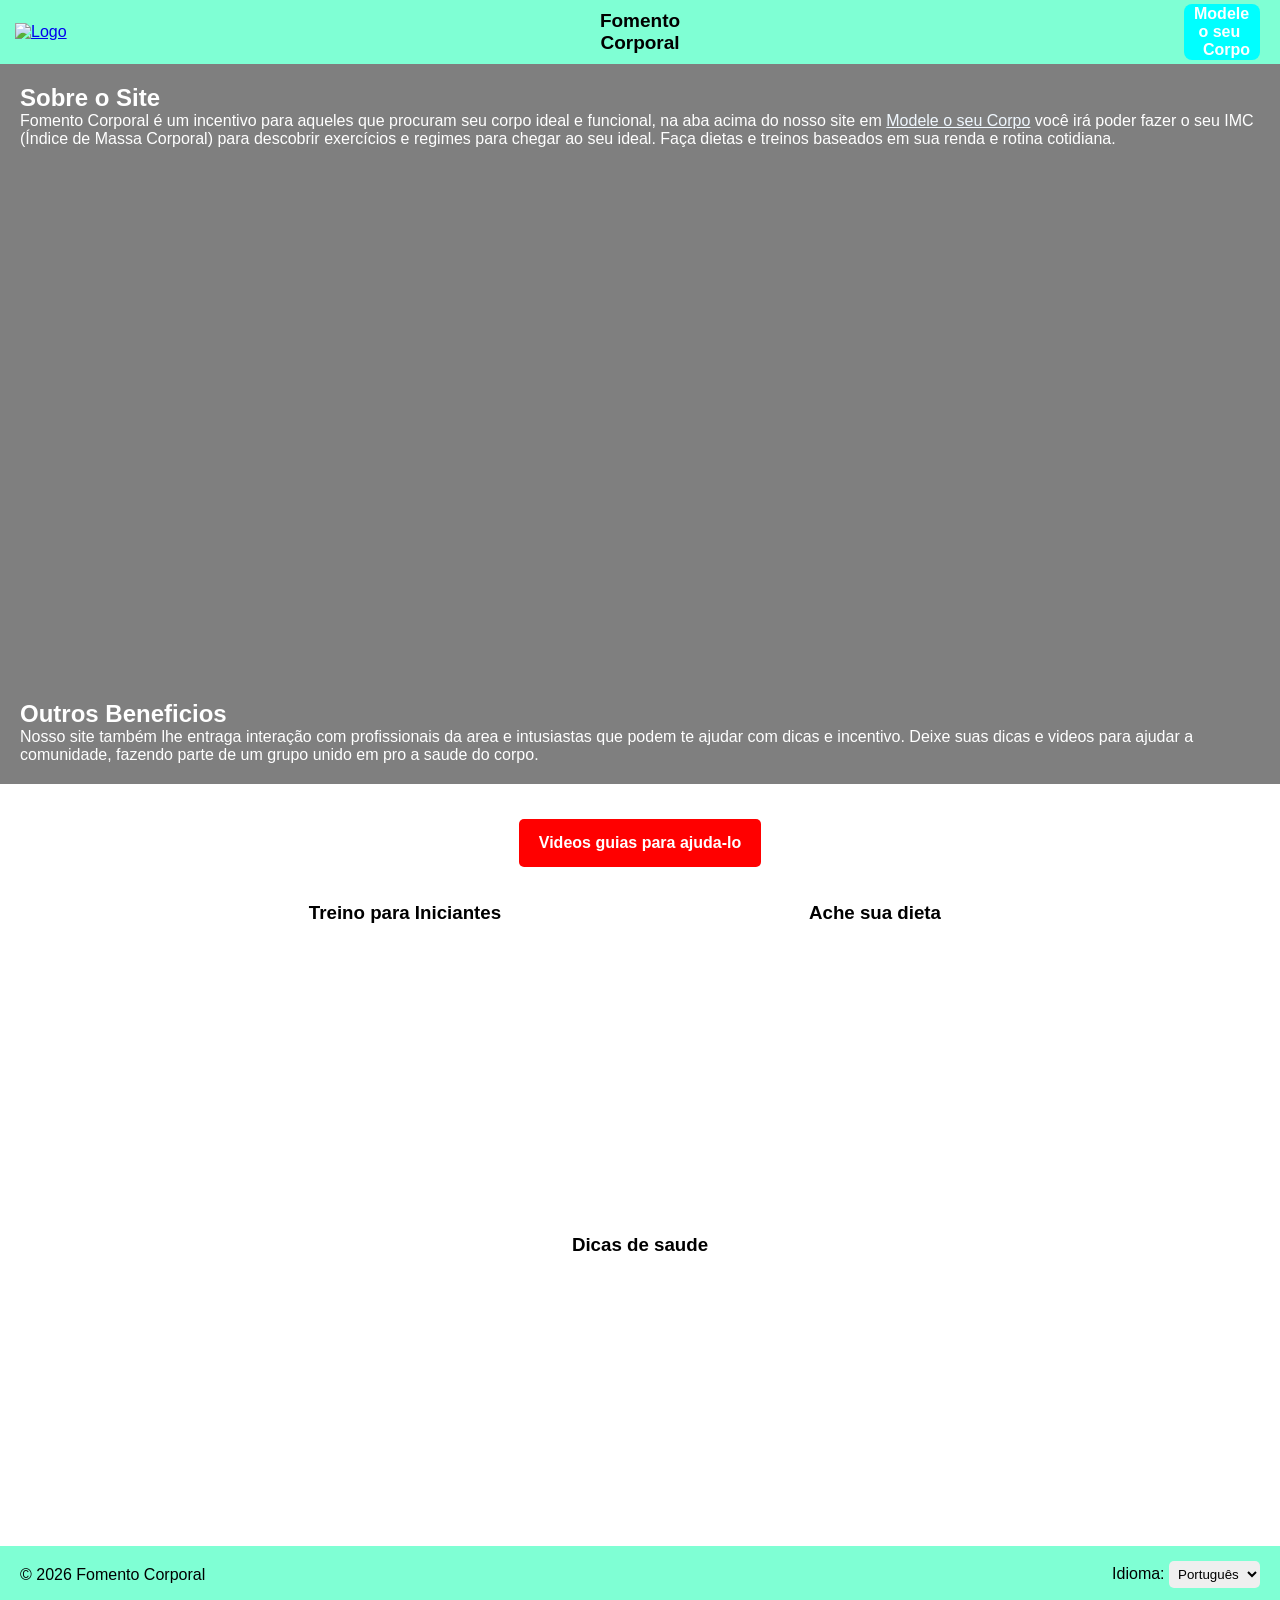
==== index.html @ ba022098 "idioma da pagina Criando o arquivo translations.js para mudar o idioma da pagina" ====
<!DOCTYPE html>
<html lang="pt-br">
<head>
    <meta charset="UTF-8">
    <meta name="viewport" content="width=device-width, initial-scale=1.0">
    <title>Fomento Corporal</title>
    <link rel="shortcut icon" href="imagens/Silhueta muscular com pesos de halteres.png" type="image/x-icon">
    <link rel="stylesheet" href="css/style.css">

</head>
<body>
    <header class="header">
        <a href="index.html" class="logo">
            <img src="imagens/Silhueta muscular com pesos de halteres.png" alt="Logo">
        </a>

        <div class="titulo">
            <h1 data-lang="tituloSite" class="titulo-site">Fomento
   Corporal</h1>
             
        </div>
        <a href="pag2.html" class="btn" data-lang="botaoCorpo">Modele o seu Corpo</a>
    </header>
    <section class="info">
        <div class="topo">
            <h2 data-lang="sobreTitulo">Sobre o Site</h2>
            <p>
                <span data-lang="sobreTexto"></span>
            
                <a href="pag2.html" style="color: aliceblue;" data-lang="link_text">
                    "Modele o seu Corpo"
                </a>
            
                <span data-lang="sobreTexto2"></span>
            </p>
        </div>
        <div class="baixo">
            <h2 data-lang="sobreTitulo2">Outros beneficios</h2>
            <p data-lang="sobreTexto3">Nosso site também lhe entraga interação com profissionais da area e intusiastas que podem te ajudar com dicas e incentivo. Deixe suas dicas e videos para ajudar a comunidade, fazendo parte de um grupo unido em pro a saude do corpo. </p>
        </div>
    </section>
    <section class="video">
        <h1>Videos guias para ajuda-lo</h1>
        <div class="videos-container">
            <div class="video-item">
                <h3>Treino para Iniciantes</h3>
                <iframe width="560" height="315" src="https://www.youtube.com/embed/NN99hUNwO1A?si=Owhtd1pat7UtVByI" title="YouTube video player" frameborder="0" allow="accelerometer; autoplay; clipboard-write; encrypted-media; gyroscope; picture-in-picture; web-share" referrerpolicy="strict-origin-when-cross-origin" allowfullscreen></iframe>
            </div>
    
            <div class="video-item">
                <h3>Ache sua dieta</h3>
                <iframe width="560" height="315" src="https://www.youtube.com/embed/_Z4GgLDIpC4?si=8OYypod3rzyFg31-" title="YouTube video player" frameborder="0" allow="accelerometer; autoplay; clipboard-write; encrypted-media; gyroscope; picture-in-picture; web-share" referrerpolicy="strict-origin-when-cross-origin" allowfullscreen></iframe>
            </div>
    
            <div class="video-item">
                <h3>Dicas de saude</h3>
                <iframe width="560" height="315" src="https://www.youtube.com/embed/w6lqLoSOcLI?si=LYDpWC2m6zTpEjkv" title="YouTube video player" frameborder="0" allow="accelerometer; autoplay; clipboard-write; encrypted-media; gyroscope; picture-in-picture; web-share" referrerpolicy="strict-origin-when-cross-origin" allowfullscreen></iframe>
            </div>
        </div>
    </section>
    <footer class="footer">
        <p>© 2026 Fomento Corporal</p>
    
        <div class="idioma">
            <label for="language" data-lang="idioma">Idioma:</label>
            <select id="language">
                <option value="pt">Português</option>
                <option value="en">English</option>
                <option value="es">Español</option>
            </select>
        </div>
    </footer>
    <script src="js/translations.js"></script>
    <script src="js/script.js"></script>
</body>
</html>
---- css/style.css ----
@charset "UTF-8";

*{
    margin: 0;
    padding: 0;
    box-sizing: border-box;
    font-family: Arial, sans-serif;
}


body {
    display: flex;
    flex-direction: column;
    min-height: 100vh;
}

.header {
    background: aquamarine;
    display: flex;
    align-items: center;
    justify-content: center;
    position: relative;
    padding: 10px;
}

/* imagem no canto esquerdo */
.logo {
    position: absolute;
    left: 15px;
    width: 60px;
}

.logo img{
    width: 60px;
    display: block;
}

.logo:hover{
    transform: scale(1.1);
    cursor: pointer;
}

.titulo-site{
    white-space: pre-line;
}

/* texto central */
.titulo {
    text-align: center;
}

.titulo h1 {
    margin: 0;
    font-size: 19px;
}

/* botao a direita*/
.btn {
    position: absolute;
    right: 20px;
    text-decoration: none;
    background-color: aqua;
    color: white;
    padding: 1px 10px;
    border-radius: 8px;
    font-weight: bold;
    transition: 0.3s;
    white-space: pre-line;
    
}

.btn:hover{
    transform: scale(1.1);
    cursor: pointer;
}

main{
    flex:1;
}

.info{
    height: 80vh;
    background: 
        linear-gradient(rgba(0,0,0,0.5), rgba(0,0,0,0.5)),
        url('../imagens/Atletas.png') no-repeat center 8% / cover;
    color: white;

    display: flex;
    flex-direction: column;
    justify-content: space-between;
    padding: 20px;
}

.video h1{
    display: block; 
    text-align: center;
    margin: 35px auto;
    padding: 15px 20px;

    background: red;
    color: white;

    border-radius: 5px;
    font-size: 1rem;
    width: fit-content; 
}

.videos-container{
    display: flex;
    justify-content: center;
    gap: 20px;
    flex-wrap: wrap;
}

.videos-container iframe{
    width: 300px;
    height: 170px;
    border-radius: 10px;
}

/* cada bloco (título + vídeo) */
.video-item{
    display: flex;
    flex-direction: column;
    align-items: center;
}

/* título de cada vídeo */
.video-item h3{
    margin-bottom: 10px;
}

/* vídeo */
.video-item iframe{
    width: 450px;
    height: 280px;
    border-radius: 10px;
}

.footer{
    background: aquamarine;
    color: black;

    display: flex;
    justify-content: space-between;
    align-items: center;

    padding: 15px 20px;
    margin-top: auto;
}

.idioma select{
    padding: 5px;
    border-radius: 5px;
    border: none;
}

/* Seção do formulário */
.formulario{
    display: flex;
    flex-direction: column;
    flex-wrap: nowrap;
    align-items: flex-start;
    justify-content: flex-start;
    min-height: 50vh;
    padding: 40px;
    gap: 20px;
    overflow-x: auto;
}


.formulario h2{
    font-size: 22px;
    color: #333;
    margin-bottom: 10px;
    width: 100%;
}

/* Container para colocar form e resultado */
.layout-imc {
    display: flex;
    gap: 30px;
    width: 100%;
    align-items: flex-start;
}

.coluna-esquerda{
    display: flex;
    flex-direction: column;
    gap: 20px;
}

.bloco-form {
    width: 260px;
    min-width: 600px;
}

/* Grid layout para o formulário */
.form-grid{
    display: grid;
    grid-template-columns: 1fr 1fr 1fr;
    gap: 15px;
    width: 100%;
    max-width: 600px;
}

.form-grid input{
    padding: 12px;
    border-radius: 5px;
    border: 1px solid #ccc;
    font-size: 14px;
}

.btn-confirmar,
.btn-atualizar{
    padding: 12px 20px;
    background: aquamarine;
    border: none;
    border-radius: 5px;
    cursor: pointer;
    font-weight: bold;
    font-size: 14px;
    transition: 0.3s;
}

.btn-confirmar:hover,
.btn-atualizar:hover{
    background: #00d4aa;
    transform: scale(1.05);
}

.resultado{
    padding: 7px 20px;
    border-radius: 10px;
    background: #333;
    color: white;
    display: none; /* começa escondido */
    text-align: left;
    width: 600px;
    min-width: 350px;
    line-height: 1.8;
}

.opcoes{
    background: #444;
    color: white;
    padding: 10px;
    border-radius: 10px;

    width: 260px;
    min-width: 260px;
    max-width: 260px;
    
    flex: 0 0 260px;
    
    height: 220px; /* aumenta altura */
    overflow-y: auto;
    display: none;
    /* 🔥 NOVO */
    flex-direction: column;
    align-items: center; /* centraliza horizontal */
    gap: 12px; /* espaço entre elementos */
}

.opcoes h3{
    margin-bottom: 10px;
    text-align: center;
    font-size: 20px;
}

.opcoes button{
    width: 100%;
    padding: 12px; /* 🔥 maior */
    font-size: 15px; /* 🔥 texto maior */
    border: none;
    border-radius: 8px;
    background: aquamarine;
    cursor: pointer;
    font-weight: bold;
    transition: 0.3s;
    margin: 1px 0;
    display: flex;
    justify-content: center; /* centraliza texto */
    align-items: center;
}

.opcoes button:hover{
    background: #00d4aa;
    transform: scale(1.1);
    cursor: pointer;
}

/* AGRUPA OBJETIVO + TABELA */
.lado-direito{
    display: flex;
    gap: 20px;
    align-items: flex-start;
    flex: 1;
}

.tabela-imc{  
    border-radius: 8px;
    display: none;
    flex: 1;
    height: 220px;
    vertical-align: top;
}
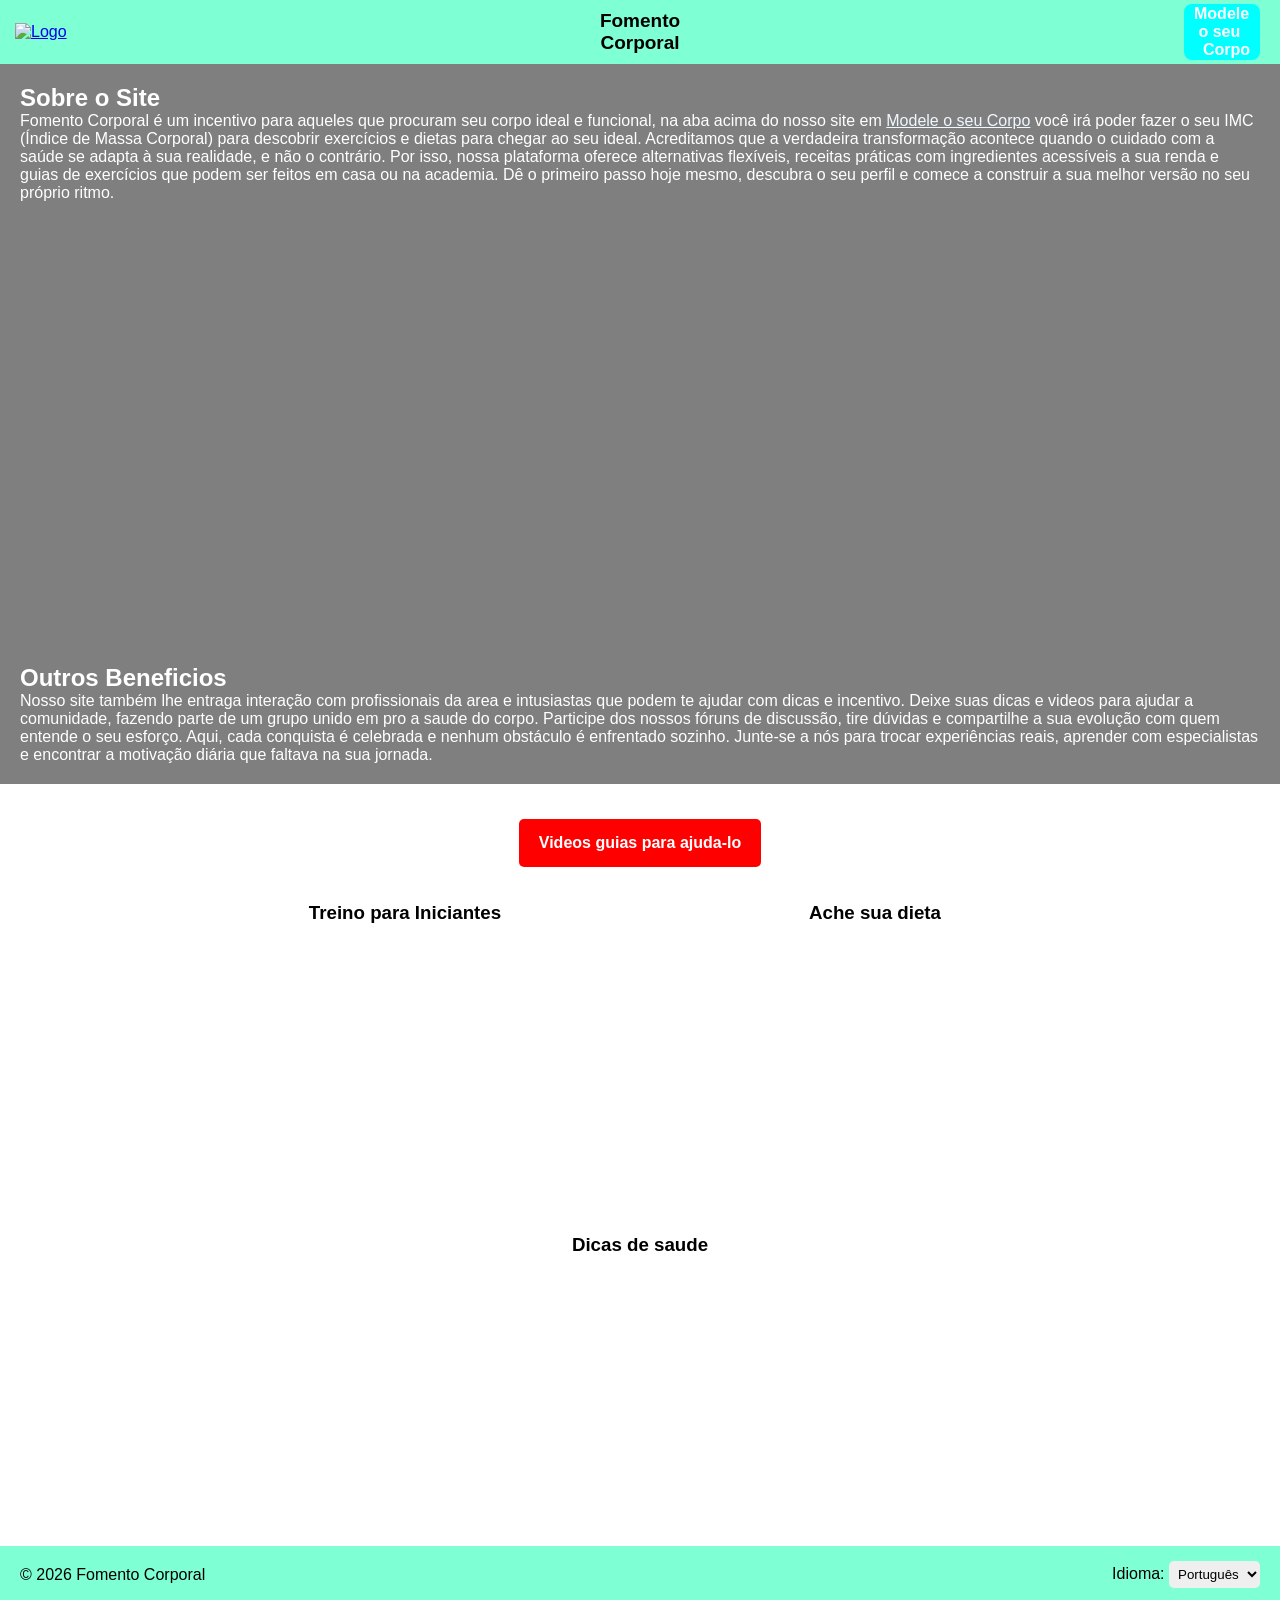
==== commit 4e3f8ee7: "organizando em pastas" ====
--- a/index.html
+++ b/index.html
@@ -5,7 +5,7 @@
     <meta name="viewport" content="width=device-width, initial-scale=1.0">
     <title>Fomento Corporal</title>
     <link rel="shortcut icon" href="imagens/Silhueta muscular com pesos de halteres.png" type="image/x-icon">
-    <link rel="stylesheet" href="css/style.css">
+    <link rel="stylesheet" href="../css/style.css">
 
 </head>
 <body>
@@ -19,7 +19,7 @@
    Corporal</h1>
              
         </div>
-        <a href="pag2.html" class="btn" data-lang="botaoCorpo">Modele o seu Corpo</a>
+        <a href="./html/pag2.html" class="btn" data-lang="botaoCorpo">Modele o seu Corpo</a>
     </header>
     <section class="info">
         <div class="topo">
@@ -27,7 +27,7 @@
             <p>
                 <span data-lang="sobreTexto"></span>
             
-                <a href="pag2.html" style="color: aliceblue;" data-lang="link_text">
+                <a href="./html/pag2.html" style="color: aliceblue;" data-lang="link_text">
                     "Modele o seu Corpo"
                 </a>
             
--- a/css/style.css
+++ b/css/style.css
@@ -153,156 +153,4 @@
     padding: 5px;
     border-radius: 5px;
     border: none;
-}
-
-/* Seção do formulário */
-.formulario{
-    display: flex;
-    flex-direction: column;
-    flex-wrap: nowrap;
-    align-items: flex-start;
-    justify-content: flex-start;
-    min-height: 50vh;
-    padding: 40px;
-    gap: 20px;
-    overflow-x: auto;
-}
-
-
-.formulario h2{
-    font-size: 22px;
-    color: #333;
-    margin-bottom: 10px;
-    width: 100%;
-}
-
-/* Container para colocar form e resultado */
-.layout-imc {
-    display: flex;
-    gap: 30px;
-    width: 100%;
-    align-items: flex-start;
-}
-
-.coluna-esquerda{
-    display: flex;
-    flex-direction: column;
-    gap: 20px;
-}
-
-.bloco-form {
-    width: 260px;
-    min-width: 600px;
-}
-
-/* Grid layout para o formulário */
-.form-grid{
-    display: grid;
-    grid-template-columns: 1fr 1fr 1fr;
-    gap: 15px;
-    width: 100%;
-    max-width: 600px;
-}
-
-.form-grid input{
-    padding: 12px;
-    border-radius: 5px;
-    border: 1px solid #ccc;
-    font-size: 14px;
-}
-
-.btn-confirmar,
-.btn-atualizar{
-    padding: 12px 20px;
-    background: aquamarine;
-    border: none;
-    border-radius: 5px;
-    cursor: pointer;
-    font-weight: bold;
-    font-size: 14px;
-    transition: 0.3s;
-}
-
-.btn-confirmar:hover,
-.btn-atualizar:hover{
-    background: #00d4aa;
-    transform: scale(1.05);
-}
-
-.resultado{
-    padding: 7px 20px;
-    border-radius: 10px;
-    background: #333;
-    color: white;
-    display: none; /* começa escondido */
-    text-align: left;
-    width: 600px;
-    min-width: 350px;
-    line-height: 1.8;
-}
-
-.opcoes{
-    background: #444;
-    color: white;
-    padding: 10px;
-    border-radius: 10px;
-
-    width: 260px;
-    min-width: 260px;
-    max-width: 260px;
-    
-    flex: 0 0 260px;
-    
-    height: 220px; /* aumenta altura */
-    overflow-y: auto;
-    display: none;
-    /* 🔥 NOVO */
-    flex-direction: column;
-    align-items: center; /* centraliza horizontal */
-    gap: 12px; /* espaço entre elementos */
-}
-
-.opcoes h3{
-    margin-bottom: 10px;
-    text-align: center;
-    font-size: 20px;
-}
-
-.opcoes button{
-    width: 100%;
-    padding: 12px; /* 🔥 maior */
-    font-size: 15px; /* 🔥 texto maior */
-    border: none;
-    border-radius: 8px;
-    background: aquamarine;
-    cursor: pointer;
-    font-weight: bold;
-    transition: 0.3s;
-    margin: 1px 0;
-    display: flex;
-    justify-content: center; /* centraliza texto */
-    align-items: center;
-}
-
-.opcoes button:hover{
-    background: #00d4aa;
-    transform: scale(1.1);
-    cursor: pointer;
-}
-
-/* AGRUPA OBJETIVO + TABELA */
-.lado-direito{
-    display: flex;
-    gap: 20px;
-    align-items: flex-start;
-    flex: 1;
-}
-
-.tabela-imc{  
-    border-radius: 8px;
-    display: none;
-    flex: 1;
-    height: 220px;
-    vertical-align: top;
-}
-
+}
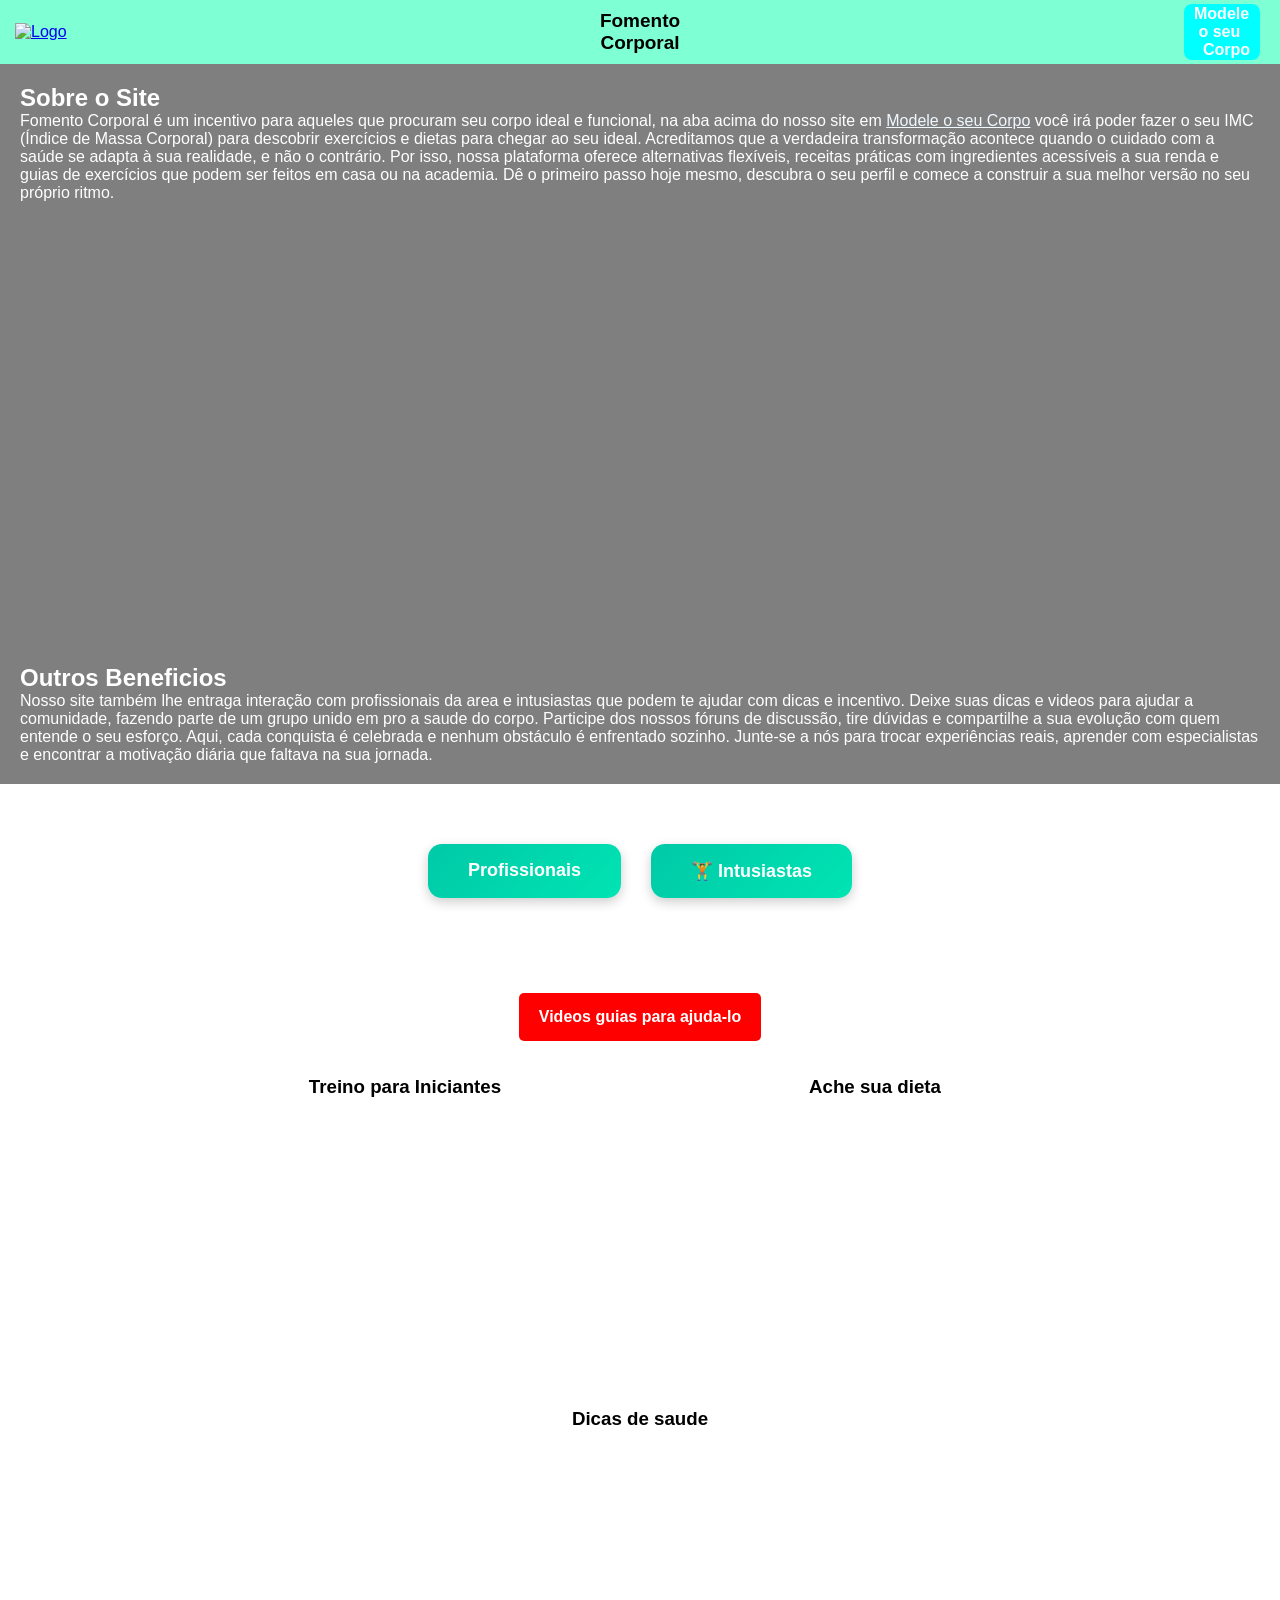
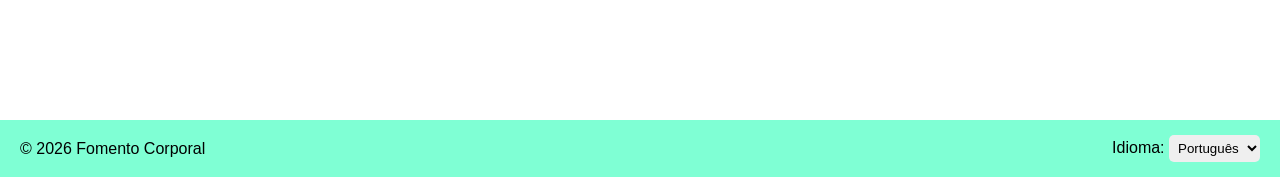
==== commit a9153038: "melhorias atualizando a pagina entusiasta, colocando varificador de cpf e atualização de foto" ====
--- a/index.html
+++ b/index.html
@@ -5,7 +5,7 @@
     <meta name="viewport" content="width=device-width, initial-scale=1.0">
     <title>Fomento Corporal</title>
     <link rel="shortcut icon" href="imagens/Silhueta muscular com pesos de halteres.png" type="image/x-icon">
-    <link rel="stylesheet" href="../css/style.css">
+    <link rel="stylesheet" href="./css/style.css">
 
 </head>
 <body>
@@ -39,6 +39,17 @@
             <p data-lang="sobreTexto3">Nosso site também lhe entraga interação com profissionais da area e intusiastas que podem te ajudar com dicas e incentivo. Deixe suas dicas e videos para ajudar a comunidade, fazendo parte de um grupo unido em pro a saude do corpo. </p>
         </div>
     </section>
+
+    <div id="areaBotoes" class="area-botoes">
+        <a href="./html/profissionais.html" class="botao-link">
+            Profissionais
+        </a>
+
+        <a href="#" class="botao-link btn-intusiastas">
+            🏋️ Intusiastas
+        </a>
+    </div>
+
     <section class="video">
         <h1>Videos guias para ajuda-lo</h1>
         <div class="videos-container">
@@ -72,5 +83,6 @@
     </footer>
     <script src="js/translations.js"></script>
     <script src="js/script.js"></script>
+    <script src="js/modal_intusiasta.js"></script>
 </body>
 </html>
--- a/css/style.css
+++ b/css/style.css
@@ -9,6 +9,7 @@
 
 
 body {
+    
     display: flex;
     flex-direction: column;
     min-height: 100vh;
@@ -90,7 +91,35 @@
     justify-content: space-between;
     padding: 20px;
 }
+/*-----------------------------------*/
+.area-botoes{
+    display: flex;
+    justify-content: center;
+    gap: 30px;
+    margin: 60px 0;
+    width: 100%;
+}
 
+.botao-link{
+    text-decoration: none;
+    background: linear-gradient(135deg,#00c9a7,#00e4b3);
+    color: white;
+    padding: 16px 40px;
+    border-radius: 14px;
+    font-size: 18px;
+    font-weight: bold;
+    transition: 0.3s;
+    box-shadow: 0 4px 12px
+    rgba(0,0,0,0.2);
+}
+
+.botao-link:hover{
+    transform: translateY(-4px);
+    background: linear-gradient(135deg,#00b894,#00d6a3);
+    box-shadow: 0 8px 18px
+    rgba(0,0,0,0.3);
+}
+/*-----------------------------------*/
 .video h1{
     display: block; 
     text-align: center;
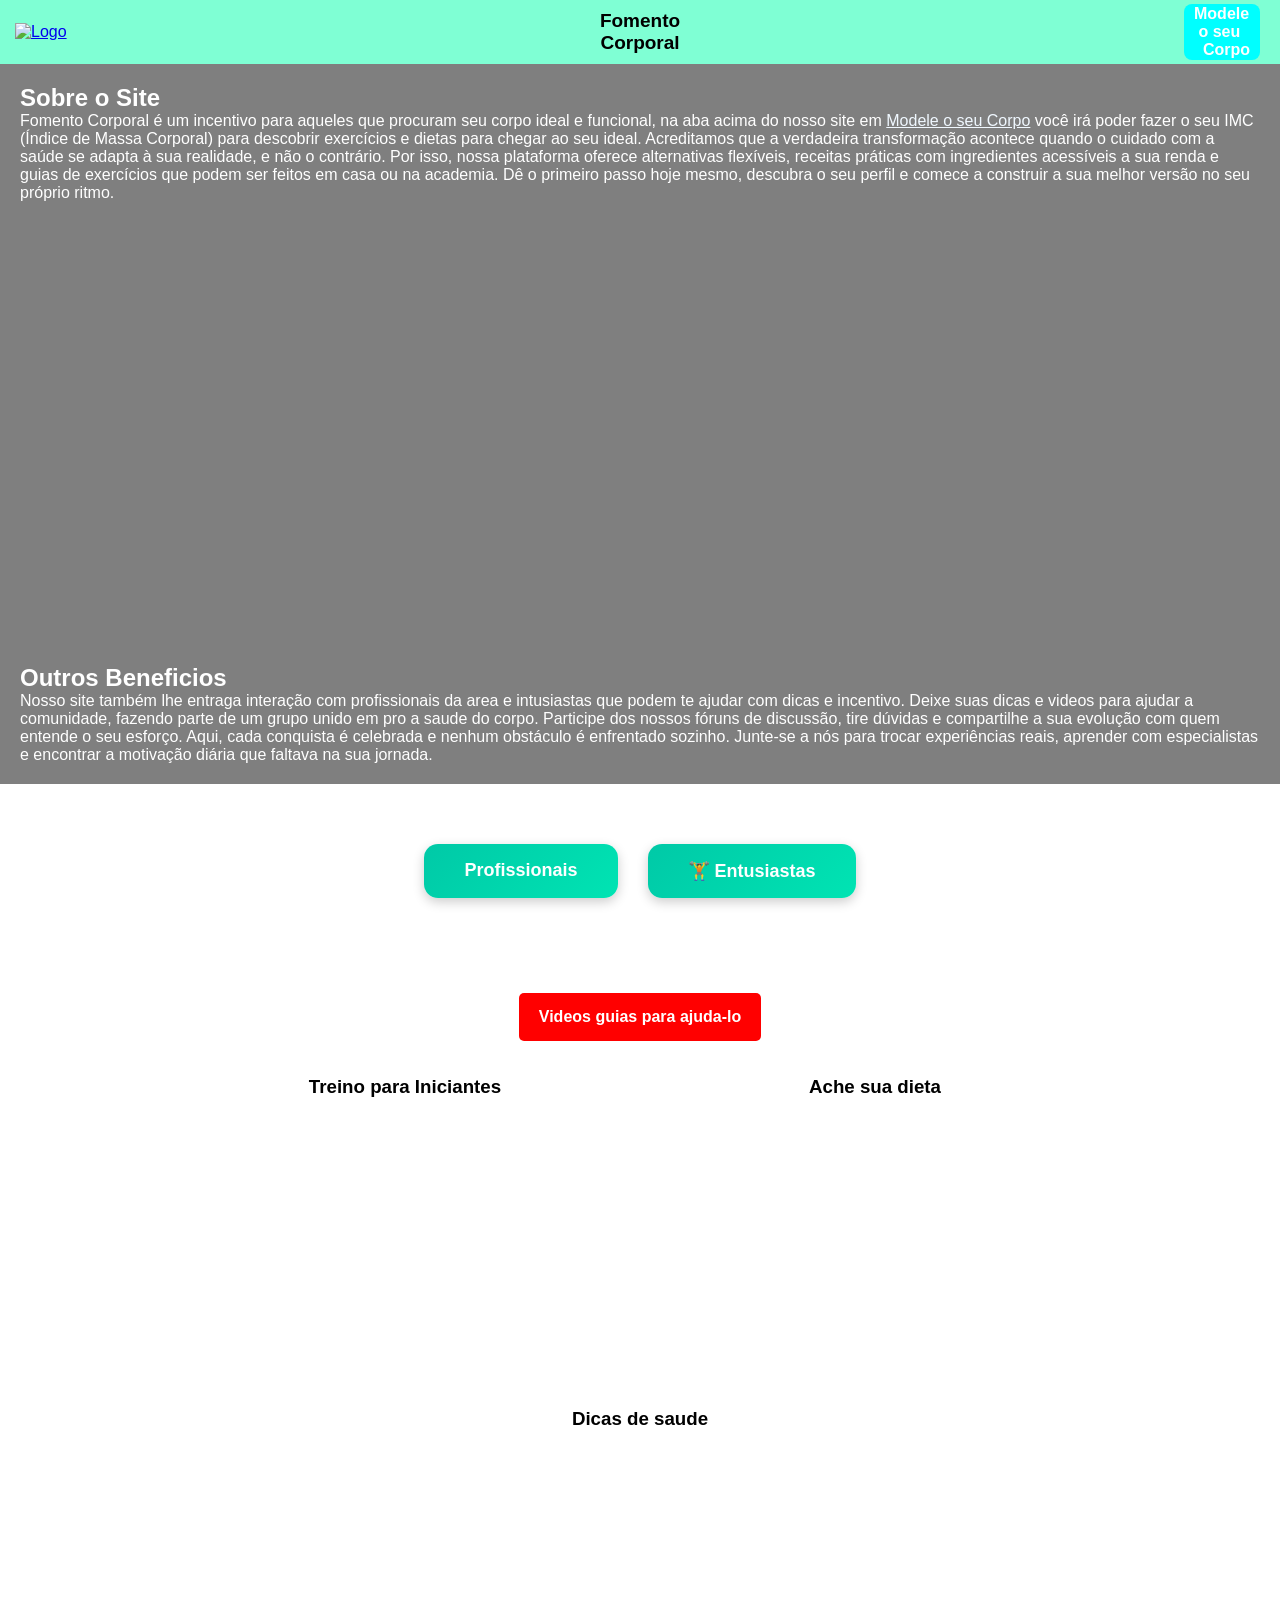
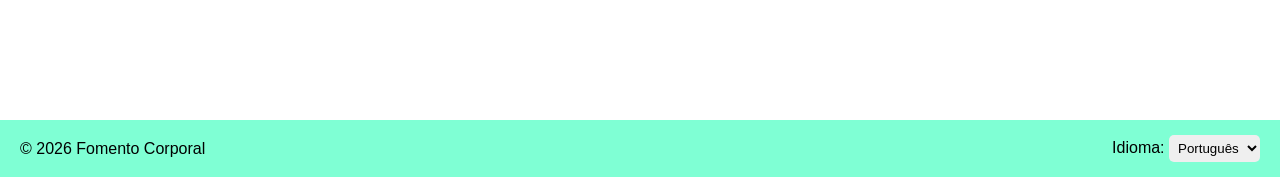
==== commit 851e8396: "comentario melhorando o esquema de comentario" ====
--- a/index.html
+++ b/index.html
@@ -36,7 +36,7 @@
         </div>
         <div class="baixo">
             <h2 data-lang="sobreTitulo2">Outros beneficios</h2>
-            <p data-lang="sobreTexto3">Nosso site também lhe entraga interação com profissionais da area e intusiastas que podem te ajudar com dicas e incentivo. Deixe suas dicas e videos para ajudar a comunidade, fazendo parte de um grupo unido em pro a saude do corpo. </p>
+            <p data-lang="sobreTexto3">Nosso site também lhe entraga interação com profissionais da area e entusiastas que podem te ajudar com dicas e incentivo. Deixe suas dicas e videos para ajudar a comunidade, fazendo parte de um grupo unido em pro a saude do corpo. </p>
         </div>
     </section>
 
@@ -46,7 +46,7 @@
         </a>
 
         <a href="#" class="botao-link btn-intusiastas">
-            🏋️ Intusiastas
+            🏋️ Entusiastas
         </a>
     </div>
 
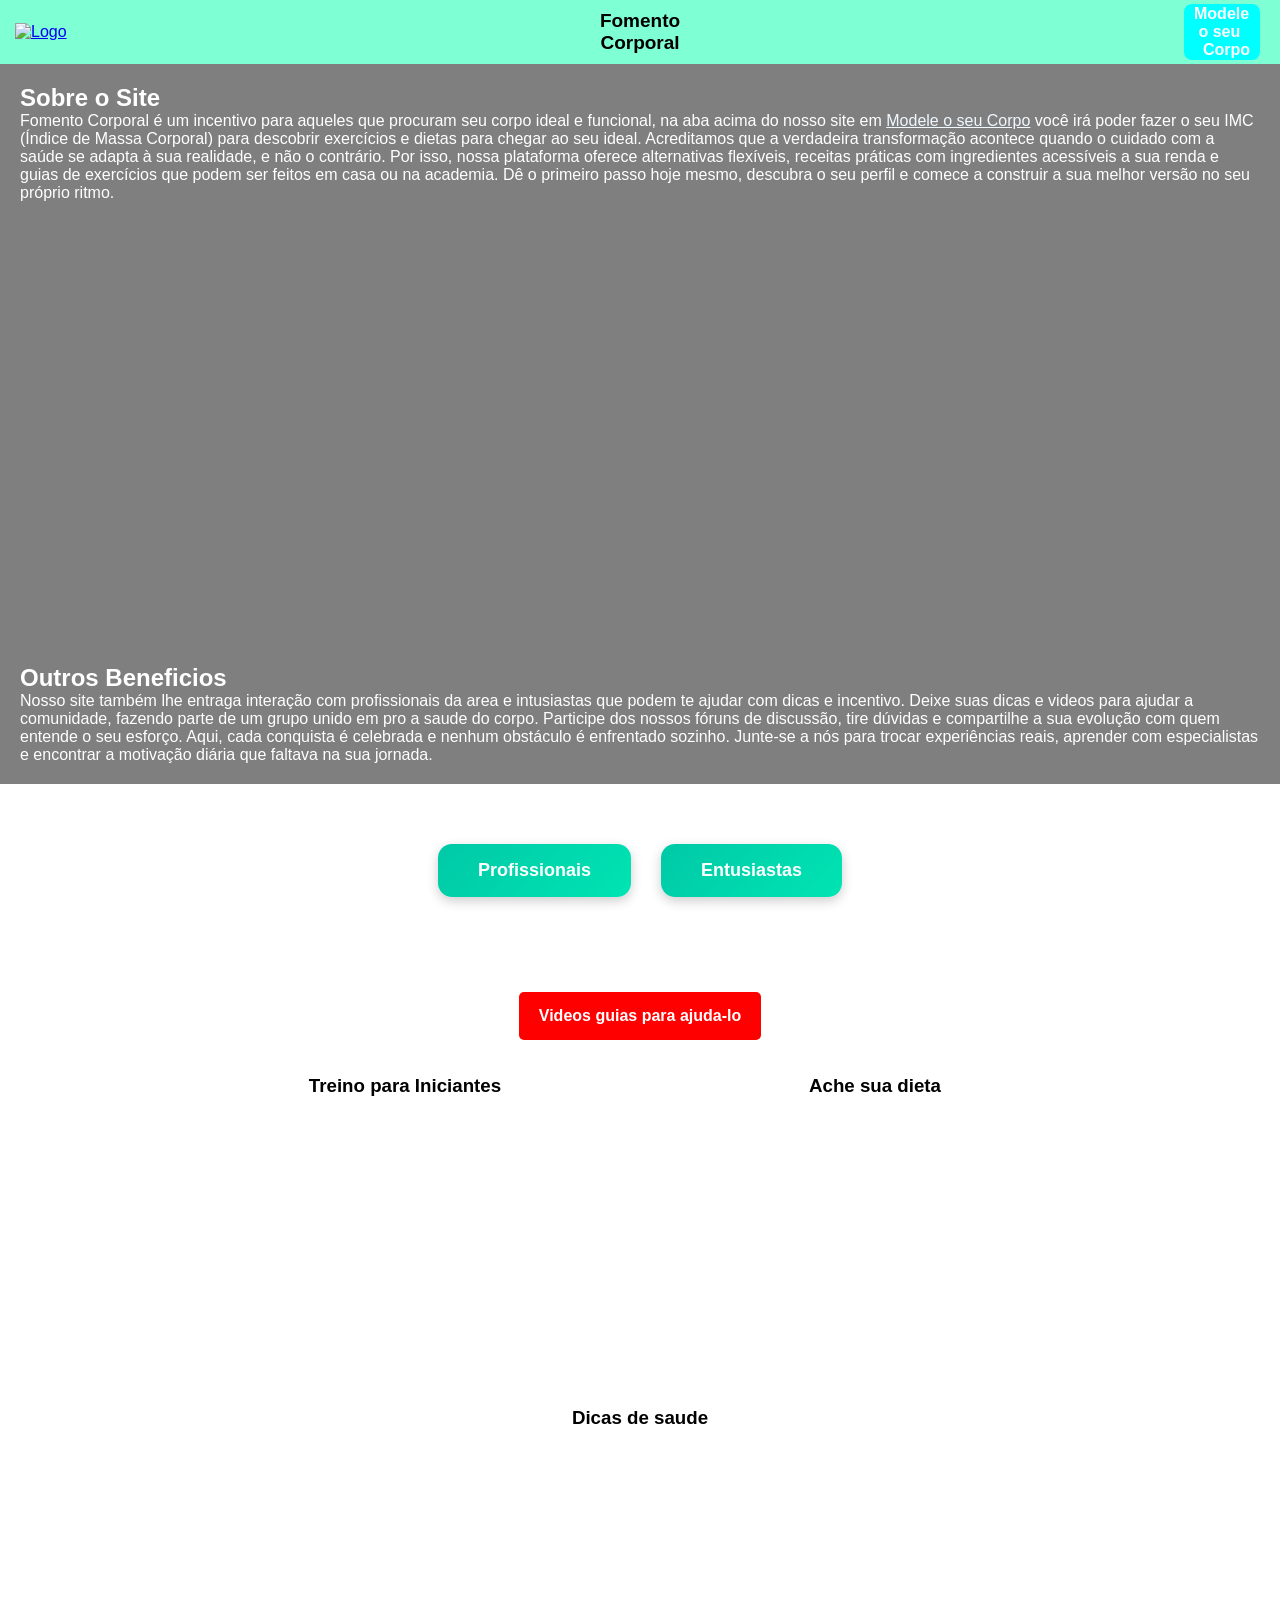
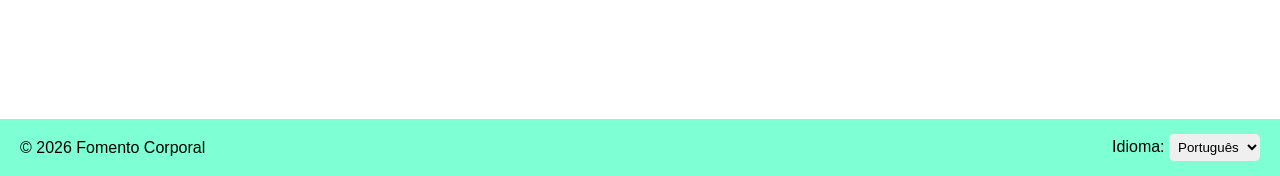
==== commit 8a627991: "Update index.html" ====
--- a/index.html
+++ b/index.html
@@ -46,7 +46,7 @@
         </a>
 
         <a href="#" class="botao-link btn-intusiastas">
-            🏋️ Entusiastas
+            Entusiastas
         </a>
     </div>
 
